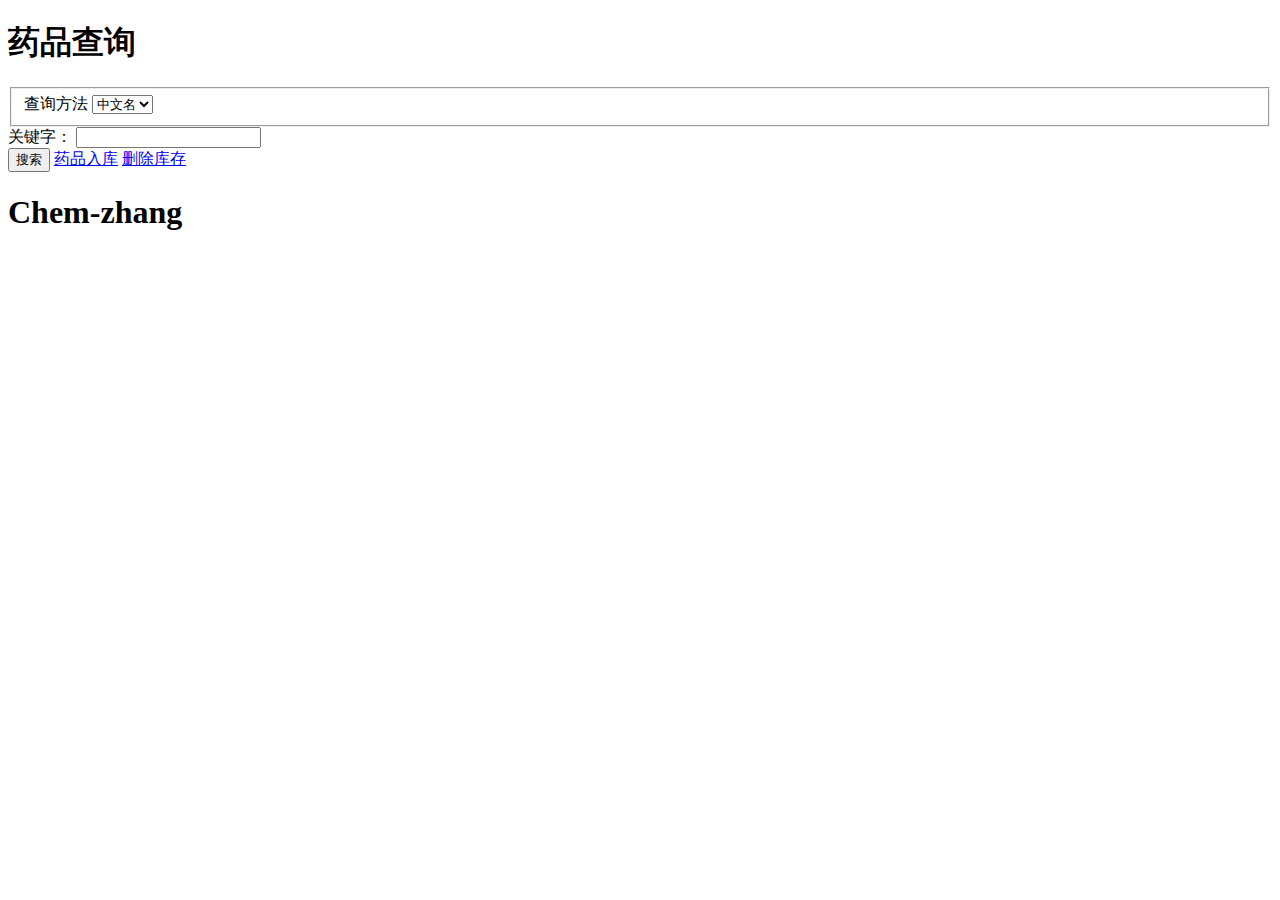
==== index.html @ d16d23c6 "Update index.html" ====
<!DOCTYPE html>
<html>
<head>
<meta charset="UTF-8" name="viewport" content="width=device-width, initial-scale=1">
<link rel="stylesheet" href="https://apps.bdimg.com/libs/jquerymobile/1.4.5/jquery.mobile-1.4.5.min.css">
<script src="https://apps.bdimg.com/libs/jquery/1.10.2/jquery.min.js"></script>
<script src="https://apps.bdimg.com/libs/jquerymobile/1.4.5/jquery.mobile-1.4.5.min.js"></script>
</head>
<body>
<div data-role="page" id="pageone">
  <div data-role="header">
  <h1>药品查询</h1>
  </div>
  <div data-role="content">
   <form method="get" action="http://chemzhang.space/search.php">
      <fieldset data-role="fieldcontain">
        <label for="method">查询方法</label>
        <select name="way" id="way">
         <option value="Cname">中文名</option>
         <option value="CAS">CAS</option>
        </select>
      </fieldset>
       <div data-role="fieldcontain">
        <label for="name">关键字：</label>
        <input type="text" name="name" id="name"> 
        <br>
      <input type="submit" data-inline="true" value="搜索">
      <a href="http://chemzhang.space/input.html" data-role="button" data-inline="true" >药品入库</a>
      <a href="http://chemzhang.space/help.html" data-role="button" data-inline="true" >删除库存</a>
    </form>
    <br>
    
</div>
  <div data-role="footer">
  <h1>Chem-zhang</h1>
  </div>
</div> 
</body>
</html>
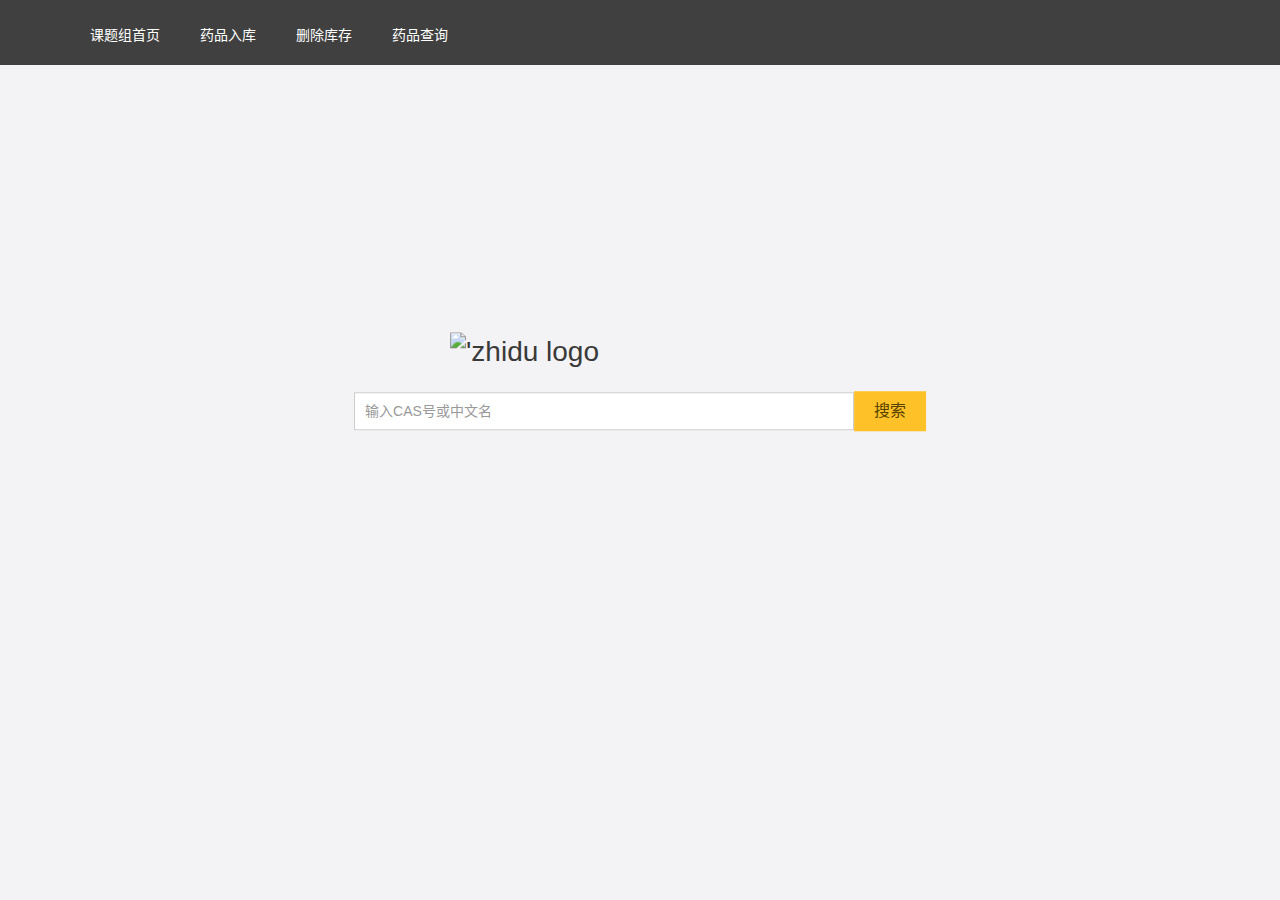
==== commit 5c24ea29: "new ui" ====
--- a/index.html
+++ b/index.html
@@ -1,40 +1,95 @@
-<!DOCTYPE html>
-<html>
-<head>
-<meta charset="UTF-8" name="viewport" content="width=device-width, initial-scale=1">
-<link rel="stylesheet" href="https://apps.bdimg.com/libs/jquerymobile/1.4.5/jquery.mobile-1.4.5.min.css">
-<script src="https://apps.bdimg.com/libs/jquery/1.10.2/jquery.min.js"></script>
-<script src="https://apps.bdimg.com/libs/jquerymobile/1.4.5/jquery.mobile-1.4.5.min.js"></script>
-</head>
-<body>
-<div data-role="page" id="pageone">
-  <div data-role="header">
-  <h1>药品查询</h1>
-  </div>
-  <div data-role="content">
-   <form method="get" action="http://chemzhang.space/search.php">
-      <fieldset data-role="fieldcontain">
-        <label for="method">查询方法</label>
-        <select name="way" id="way">
-         <option value="Cname">中文名</option>
-         <option value="CAS">CAS</option>
-        </select>
-      </fieldset>
-       <div data-role="fieldcontain">
-        <label for="name">关键字：</label>
-        <input type="text" name="name" id="name"> 
-        <br>
-      <input type="submit" data-inline="true" value="搜索">
-      <a href="http://chemzhang.space/input.html" data-role="button" data-inline="true" >药品入库</a>
-      <a href="http://chemzhang.space/help.html" data-role="button" data-inline="true" >删除库存</a>
-    </form>
-    <br>
-    
-</div>
-  <div data-role="footer">
-  <h1>Chem-zhang</h1>
-  </div>
-</div> 
-</body>
-</html>
-
+﻿<!DOCTYPE html>
+<html lang="zh-CN">
+ <head>
+    <meta http-equiv="Content-Type" content="text/html; charset="UTF-8" />
+    <meta charset="UTF-8">
+    <meta http-equiv="X-UA-Compatible" content="IE=edge">
+    <meta name="renderer" content="webkit">
+    <meta name="viewport" content="width=device-width, user-scalable=no, initial-scale=1.0, maximum-scale=1.0, minimum-scale=1.0">
+	<title>药品查询</title>
+    <meta name="keywords" content="药品查询">
+    <link rel="stylesheet" href="//cdn.bootcss.com/font-awesome/4.7.0/css/font-awesome.min.css">
+    <script src="//cdn.bootcss.com/jquery/2.2.4/jquery.min.js"></script>
+	<script>
+function IsPC() {
+    var userAgentInfo = navigator.userAgent;
+    var Agents = ["Android", "iPhone",
+                "SymbianOS", "Windows Phone",
+                "iPad", "iPod"];
+    var flag = true;
+    for (var v = 0; v < Agents.length; v++) {
+        if (userAgentInfo.indexOf(Agents[v]) > 0) {
+            flag = false;
+            break;
+        }
+    }
+    return flag;
+}
+			$(document).ready(function(){
+				$("#search").css("height", ($(window).height()) + "px");
+				$("#search").css("margin-top", "-65px");
+				$('#search-btn').click(function(){
+				});
+				$.ajax({
+					type:"get",
+					url: "www.ashwoos.cc",
+					dataType: "json",
+					async:true,
+					success: function(a) {
+						$("#search").css("background", "#000000 url('"+a.url+"') no-repeat right center");
+					}
+				});
+			});
+		</script>
+
+<link rel="stylesheet" href="./index.min.css">
+</head>
+
+<body id="page-index">
+
+<header id="masthead" data-login-status="0">
+    <nav id="site-nav" class="navbar navbar-default">
+
+        <input type="checkbox" id="navbar-toggle" class="hidden">
+        <label for="navbar-toggle" class="visible-xs-inline-block"></label>
+
+        <div class="nav-links">
+            <ul class="nav list-unstyled">
+            	<li><a href="http://www.chem-zhang.com/">课题组首页</a></li>
+                <li><a href="./input.html">药品入库</a></li>
+                <li><a href="./help.html">删除库存</a></li>
+                <li><a href="http://chem-zhang.github.io/">药品查询</a></li>
+            </ul>
+            <hr class="visible-xs">
+        </div>
+        <div id="anno-wrapper" class="clearfix">
+            <span id="anno-close" class="pull-right">×</span>
+        </div>
+    </nav>
+</header>
+<main>
+    <section id="search">
+        <div class="container">
+            <div class="absolute-center">
+                <div class="logo center-block">
+                    <h1>
+                        <a href="http://www.chem-zhang.com/" title="张礼知课题组">
+                            <img src="http://www.chem-zhang.com/Themes/default/images/logo.png" alt="&#39;zhidu logo">
+                        </a>
+                    </h1>
+                </div>
+               <div class="search-form form-inline">
+                    <div class="form-group">
+                        <label for="search-kw" class="hidden"></label>
+						<form action="http://chem-zhang.space/search.php" method="get" target="_blank">
+						<input class="form-control" type="hidden" name="show" value="title">
+                        <input type="txt" id="name" class="form-control" name="keyboard" placeholder="输入CAS号或中文名" autocomplete="off">
+                    </div>
+                    <button type="submit" id="search-btn" class="btn btn-default">搜索</button>
+                </div>
+				<div class="center-block" id="dwzdate" style="padding: 15px; border: 1px solid transparent;margin-bottom: 20px;margin-top: 20px;background: rgba(132, 131, 137, 0.67); color: #FFF; font-size:16px;text-align:center;display:none;"></div>
+            </div>
+        </div>
+    </section>
+
+</body></html>--- a/index.min.css
+++ b/index.min.css
@@ -0,0 +1,3168 @@
+﻿/*! normalize.css v3.0.2 | MIT License | git.io/normalize */* {
+	-webkit-box-sizing: border-box;
+	-moz-box-sizing: border-box;
+	box-sizing: border-box
+}
+
+*::before,*::after {
+	-webkit-box-sizing: border-box;
+	-moz-box-sizing: border-box;
+	box-sizing: border-box
+}
+
+html {
+	font-size: 14px;
+	overflow-x: hidden;
+	-ms-text-size-adjust: 100%;
+	-webkit-text-size-adjust: 100%
+}
+
+@font-face {
+	font-family:'webfont';src:url("//at.alicdn.com/t/axfqspw3vad78pvi.eot");src:url("//at.alicdn.com/t/axfqspw3vad78pvi.eot?#iefix") format("embedded-opentype"),url("//at.alicdn.com/t/axfqspw3vad78pvi.woff") format("woff"),url("//at.alicdn.com/t/axfqspw3vad78pvi.ttf") format("truetype"),url("//at.alicdn.com/t/axfqspw3vad78pvi.svg#NotoSansHans-DemiLight") format("svg")
+}
+
+body {
+	font-family: "webfont","微软雅黑","Hiragino Sans GB","Helvetica Neue","Helvetica","Roboto","Arial",sans-serif !important;
+	margin: 0;
+	padding: 0;
+	background-color: #fff;
+	font-size: inherit;
+	color: #393939;
+	line-height: 1.42857;
+	overflow-x: inherit
+}
+
+article,aside,footer,header,main,nav,section,summary {
+	display: block
+}
+
+audio,canvas,progress,video {
+	display: inline-block;
+	vertical-align: baseline
+}
+
+a {
+	background-color: transparent;
+	text-decoration: none;
+	color: inherit
+}
+
+a,i {
+	-webkit-transition: all .2s ease-in-out;
+	-o-transition: all .2s ease-in-out;
+	transition: all .2s ease-in-out
+}
+
+a:active,a:hover {
+	outline: 0
+}
+
+abbr[title] {
+	border-bottom: 1px dotted
+}
+
+b,strong {
+	font-weight: bold
+}
+
+h1,h2,h3,h4,h5,h6 {
+	font-weight: normal
+}
+
+h1 a,h2 a,h3 a,h4 a,h5 a,h6 a {
+	font-weight: inherit
+}
+
+mark {
+	padding: .2em;
+	background: #ff0;
+	color: #554200
+}
+
+small {
+	font-size: 80%
+}
+
+sub,sup {
+	font-size: 75%;
+	line-height: 0;
+	position: relative;
+	vertical-align: baseline
+}
+
+sup {
+	top: -0.5em
+}
+
+sub {
+	bottom: -0.25em
+}
+
+img {
+	border: 0;
+	max-width: 100%
+}
+
+hr {
+	-moz-box-sizing: content-box;
+	box-sizing: content-box;
+	height: 0;
+	margin-top: 20px;
+	margin-bottom: 20px;
+	border: 0;
+	border-top: 1px solid #eee
+}
+
+pre {
+	overflow: auto
+}
+
+code,kbd,pre,samp {
+	font-family: monospace, monospace;
+	font-size: 1em
+}
+
+button,input,select,textarea {
+	color: inherit;
+	font: inherit;
+	margin: 0
+}
+
+button {
+	overflow: visible
+}
+
+button,select {
+	text-transform: none
+}
+
+button,html input[type="button"],input[type="reset"],input[type="submit"] {
+	-webkit-appearance: button;
+	cursor: pointer
+}
+
+button[disabled],html input[disabled] {
+	cursor: default
+}
+
+button::-moz-focus-inner,input::-moz-focus-inner {
+	border: 0;
+	padding: 0
+}
+
+input {
+	line-height: normal
+}
+
+input:focus {
+	outline: none
+}
+
+input[type="checkbox"],input[type="radio"] {
+	box-sizing: border-box;
+	padding: 0
+}
+
+input[type="number"]::-webkit-inner-spin-button,input[type="number"]::-webkit-outer-spin-button {
+	height: auto
+}
+
+input[type="search"] {
+	-webkit-appearance: textfield;
+	-moz-box-sizing: content-box;
+	-webkit-box-sizing: content-box;
+	box-sizing: content-box
+}
+
+input[type="search"]::-webkit-search-cancel-button,input[type="search"]::-webkit-search-decoration {
+	-webkit-appearance: none
+}
+
+textarea {
+	width: 100%;
+	min-height: 100px;
+	padding: 0;
+	border: none;
+	overflow-x: hidden;
+	overflow-y: auto;
+	background-color: transparent;
+	resize: none;
+	color: #9f9fa0
+}
+
+textarea:focus {
+	outline: none
+}
+
+table {
+	width: 100%;
+	margin: 20px 0;
+	border-collapse: collapse;
+	border-spacing: 0
+}
+
+table th {
+	font-weight: normal;
+	font-size: 1rem
+}
+
+table th,table td {
+	padding: 10px 15px
+}
+
+table th {
+	white-space: nowrap
+}
+
+table td {
+	word-break: break-all;
+	word-wrap: break-word
+}
+
+table.border td,table.border th,table.tr-border tr {
+	border: 1px solid #efefe8
+}
+
+table.thead-bg thead {
+	background-color: #fbfbfb
+}
+
+table.gap-color tbody tr:nth-child(2n) {
+	background-color: #fbfbfb
+}
+
+time {
+	font-size: 12px;
+	color: #9f9fa0;
+	vertical-align: middle
+}
+
+.text-left {
+	text-align: left
+}
+
+.text-right {
+	text-align: right
+}
+
+.text-center {
+	text-align: center
+}
+
+.text-justify {
+	text-align: justify
+}
+
+.text-nowrap,.text-ellipsis {
+	white-space: nowrap
+}
+
+ul,ol {
+	margin: 0
+}
+
+.list-unstyled {
+	margin: 0;
+	padding-left: 0;
+	list-style: none
+}
+
+.list-inline {
+	margin: 0;
+	padding-left: 0;
+	list-style: none;
+	margin-left: -5px
+}
+
+.list-inline>li {
+	display: inline-block;
+	padding-left: 5px;
+	padding-right: 5px
+}
+
+.unselectable {
+	-webkit-user-select: none;
+	-moz-user-select: none;
+	-ms-user-select: none;
+	user-select: none
+}
+
+.text-ellipsis {
+	display: inline-block;
+	max-width: 100%;
+	overflow: hidden;
+	text-overflow: ellipsis
+}
+
+a[title="站长统计"] {
+	display: none
+}
+
+::selection {
+	background-color: #fec127 !important;
+	color: #fff !important
+}
+
+::-moz-selection {
+	background-color: #fec127 !important;
+	color: #fff !important
+}
+
+.clearfix::before,.clearfix::after {
+	content: " ";
+	display: table
+}
+
+.clearfix::after {
+	clear: both
+}
+
+.center-block {
+	display: block;
+	margin-left: auto;
+	margin-right: auto
+}
+
+.pull-right {
+	float: right !important
+}
+
+.pull-left {
+	float: left !important
+}
+
+.hide {
+	display: none !important
+}
+
+.show {
+	display: block !important
+}
+
+.invisible {
+	visibility: hidden
+}
+
+.text-hide {
+	font: 0/0 a;
+	color: transparent;
+	text-shadow: none;
+	background-color: transparent;
+	border: 0
+}
+
+.hidden {
+	display: none !important
+}
+
+.register-code {
+	cursor: pointer
+}
+
+@-ms-viewport {
+	width:device-width
+}
+
+.visible-xs {
+	display: none !important
+}
+
+.visible-sm {
+	display: none !important
+}
+
+.visible-md {
+	display: none !important
+}
+
+.visible-lg {
+	display: none !important
+}
+
+.visible-xs-block,.visible-xs-inline,.visible-xs-inline-block,.visible-sm-block,.visible-sm-inline,.visible-sm-inline-block,.visible-md-block,.visible-md-inline,.visible-md-inline-block,.visible-lg-block,.visible-lg-inline,.visible-lg-inline-block {
+	display: none !important
+}
+
+@media (max-width: 767px) {
+	.visible-xs {
+		display: block !important
+	}
+
+	table.visible-xs {
+		display: table
+	}
+
+	tr.visible-xs {
+		display: table-row !important
+	}
+
+	th.visible-xs,td.visible-xs {
+		display: table-cell !important
+	}
+}
+
+@media (max-width: 767px) {
+	.visible-xs-block {
+		display: block !important
+	}
+}
+
+@media (max-width: 767px) {
+	.visible-xs-inline {
+		display: inline !important
+	}
+}
+
+@media (max-width: 767px) {
+	.visible-xs-inline-block {
+		display: inline-block !important
+	}
+}
+
+@media (min-width: 768px) and (max-width: 991px) {
+	.visible-sm {
+		display: block !important
+	}
+
+	table.visible-sm {
+		display: table
+	}
+
+	tr.visible-sm {
+		display: table-row !important
+	}
+
+	th.visible-sm,td.visible-sm {
+		display: table-cell !important
+	}
+}
+
+@media (min-width: 768px) and (max-width: 991px) {
+	.visible-sm-block {
+		display: block !important
+	}
+}
+
+@media (min-width: 768px) and (max-width: 991px) {
+	.visible-sm-inline {
+		display: inline !important
+	}
+}
+
+@media (min-width: 768px) and (max-width: 991px) {
+	.visible-sm-inline-block {
+		display: inline-block !important
+	}
+}
+
+@media (min-width: 992px) and (max-width: 1199px) {
+	.visible-md {
+		display: block !important
+	}
+
+	table.visible-md {
+		display: table
+	}
+
+	tr.visible-md {
+		display: table-row !important
+	}
+
+	th.visible-md,td.visible-md {
+		display: table-cell !important
+	}
+}
+
+@media (min-width: 992px) and (max-width: 1199px) {
+	.visible-md-block {
+		display: block !important
+	}
+}
+
+@media (min-width: 992px) and (max-width: 1199px) {
+	.visible-md-inline {
+		display: inline !important
+	}
+}
+
+@media (min-width: 992px) and (max-width: 1199px) {
+	.visible-md-inline-block {
+		display: inline-block !important
+	}
+}
+
+@media (min-width: 1200px) {
+	.visible-lg {
+		display: block !important
+	}
+
+	table.visible-lg {
+		display: table
+	}
+
+	tr.visible-lg {
+		display: table-row !important
+	}
+
+	th.visible-lg,td.visible-lg {
+		display: table-cell !important
+	}
+}
+
+@media (min-width: 1200px) {
+	.visible-lg-block {
+		display: block !important
+	}
+}
+
+@media (min-width: 1200px) {
+	.visible-lg-inline {
+		display: inline !important
+	}
+}
+
+@media (min-width: 1200px) {
+	.visible-lg-inline-block {
+		display: inline-block !important
+	}
+}
+
+@media (max-width: 767px) {
+	.hidden-xs {
+		display: none !important
+	}
+}
+
+@media (min-width: 768px) and (max-width: 991px) {
+	.hidden-sm {
+		display: none !important
+	}
+}
+
+@media (min-width: 992px) and (max-width: 1199px) {
+	.hidden-md {
+		display: none !important
+	}
+}
+
+@media (min-width: 1200px) {
+	.hidden-lg {
+		display: none !important
+	}
+}
+
+.btn {
+	display: inline-block;
+	margin-bottom: 0;
+	font-weight: normal;
+	text-align: center;
+	vertical-align: middle;
+	touch-action: manipulation;
+	cursor: pointer;
+	background: #fff none;
+	border: 1px solid #e9a512;
+	outline: none;
+	white-space: nowrap;
+	padding: 6px 10px;
+	font-size: 14px;
+	line-height: 1.42857;
+	-webkit-user-select: none;
+	-moz-user-select: none;
+	-ms-user-select: none;
+	user-select: none
+}
+
+.btn,.btn:active,.btn.active {
+	outline: inherit
+}
+
+.btn:hover,.btn:focus {
+	text-decoration: none
+}
+
+.btn:active,.btn.active {
+	outline: none;
+	background-image: none;
+	-webkit-box-shadow: inset 0 3px 5px rgba(0,0,0,0.125);
+	box-shadow: inset 0 3px 5px rgba(0,0,0,0.125)
+}
+
+.btn,button {
+	-webkit-transition: all .2s ease;
+	-o-transition: all .2s ease;
+	transition: all .2s ease
+}
+
+.btn:hover,.btn:active,button:hover,button:active {
+	box-shadow: none
+}
+
+.btn:disabled,.btn[disabled],button:disabled,button[disabled] {
+	background-color: #ebebeb !important;
+	border-color: #d5d5d5 !important;
+	color: #d5d5d5 !important;
+	cursor: not-allowed !important
+}
+
+.btn:disabled:hover,.btn[disabled]:hover,button:disabled:hover,button[disabled]:hover {
+	background-color: #ebebeb !important
+}
+
+body.theme-dark button:not(.btn-cancel):not(.btn-default) {
+	background-color: transparent
+}
+
+body.theme-dark .btn:disabled,body.theme-dark .btn[disabled],body.theme-dark button:disabled,body.theme-dark button[disabled] {
+	background-color: transparent !important
+}
+
+body.theme-dark .btn:disabled:hover,body.theme-dark .btn[disabled]:hover,body.theme-dark button:disabled:hover,body.theme-dark button[disabled]:hover {
+	background-color: transparent !important
+}
+
+.btn-sm {
+	height: 32px !important;
+	line-height: 32px !important;
+	padding-top: 0 !important;
+	padding-bottom: 0 !important
+}
+
+.btn-default {
+	background-color: #fec127;
+	border-color: #e9a512;
+	color: #554200;
+	padding: 8px 18px;
+	font-size: 16px;
+	line-height: 20px
+}
+
+.btn-default:hover,.btn-default:active {
+	background-color: #fdb61e
+}
+
+.btn-cancel {
+	background-color: #ebebeb;
+	border-color: #9f9fa0;
+	color: #393939;
+	padding: 8px 18px;
+	font-size: 16px;
+	line-height: 20px
+}
+
+.btn-cancel:hover,.btn-cancel:active {
+	background-color: #d5d5d5
+}
+
+.btn-flat {
+	padding-left: 5px;
+	padding-right: 5px;
+	background-color: transparent;
+	border: 1px solid #e9a512
+}
+
+@media (min-width: 768px) {
+	.btn-flat {
+		border: none
+	}
+}
+
+.btn-flat:disabled,.btn-flat[disabled] {
+	background-color: transparent
+}
+
+.btn-flat:active,.btn-flat:focus {
+	background-color: inherit
+}
+
+@media (min-width: 768px) {
+	.btn-flat:active,.btn-flat:focus {
+		outline: none
+	}
+}
+
+.btn-block {
+	display: block;
+	width: 100%
+}
+
+.btn-block+.btn-block {
+	margin-top: 5px
+}
+
+.color-theme {
+	color: #fec127
+}
+
+.color-warning {
+	color: #fec127
+}
+
+.custom-container {
+	padding: 0 20px 0
+}
+
+@media (min-width: 768px) {
+	.custom-container {
+		padding: 0 50px 0
+	}
+}
+
+@media (min-width: 992px) {
+	.custom-container {
+		padding: 0 100px 0
+	}
+}
+
+@media (min-width: 1200px) {
+	.custom-container {
+		padding: 0 170px 0
+	}
+}
+
+.container,#page-index #site-nav {
+	margin-right: auto;
+	margin-left: auto;
+	padding-left: 15px;
+	padding-right: 15px
+}
+
+.container::before,#page-index #site-nav::before,.container::after,#page-index #site-nav::after {
+	content: " ";
+	display: table
+}
+
+.container::after,#page-index #site-nav::after {
+	clear: both
+}
+
+@media (min-width: 768px) {
+	.container,#page-index #site-nav {
+		width: 750px
+	}
+}
+
+@media (min-width: 992px) {
+	.container,#page-index #site-nav {
+		width: 970px
+	}
+}
+
+@media (min-width: 1200px) {
+	.container,#page-index #site-nav {
+		width: 1170px
+	}
+}
+
+.container-fluid {
+	margin-right: auto;
+	margin-left: auto;
+	padding-left: 15px;
+	padding-right: 15px
+}
+
+.container-fluid::before,.container-fluid::after {
+	content: " ";
+	display: table
+}
+
+.container-fluid::after {
+	clear: both
+}
+
+.container-max-width,body:not(#page-index) #site-nav {
+	max-width: 1190px;
+	margin: 0 auto
+}
+
+.error-message {
+	width: 100%;
+	padding: 0 20px 0;
+	margin-top: 30px;
+	text-align: center
+}
+
+.error-message i {
+	display: inline-block;
+	font-size: 20px;
+	color: #faab02;
+	vertical-align: middle
+}
+
+.error-message p {
+	display: inline-block;
+	margin-left: 10px;
+	max-width: 80%;
+	vertical-align: middle;
+	font-size: 16px;
+	color: #666;
+	text-align: left
+}
+
+.error-message a {
+	text-decoration: underline;
+	color: #e9a512
+}
+
+.error-message .click {
+	margin-left: 5px;
+	margin-right: 5px;
+	color: #e9a512
+}
+
+@media (min-width: 768px) {
+	.error-message {
+		max-width: 460px;
+		margin: 90px auto 0
+	}
+}
+
+body.user-100.theme-dark .error-message p,body.user-200.theme-dark .error-message p {
+	color: #ffffff
+}
+
+#masthead {
+	background-color: #2d2d2d
+}
+
+#masthead hr {
+	border-color: #666
+}
+
+#site-nav {
+	position: relative;
+	z-index: 500;
+	line-height: 50px
+}
+
+@media (min-width: 768px) {
+	#site-nav {
+		line-height: 40px
+	}
+}
+
+#site-nav hr {
+	margin: 0 20px
+}
+
+#site-nav .nav-links {
+	position: absolute;
+	top: 50px;
+	right: 0;
+	left: 0;
+	z-index: -2;
+	background-color: #2d2d2d;
+	-webkit-transform: translateY(-100%);
+	-moz-transform: translateY(-100%);
+	-ms-transform: translateY(-100%);
+	-o-transform: translateY(-100%);
+	transform: translateY(-100%);
+	-webkit-transition: all ease-out .2s;
+	-o-transition: all ease-out .2s;
+	transition: all ease-out .2s
+}
+
+@media (min-width: 768px) {
+	#site-nav .nav-links {
+		position: relative;
+		top: 0;
+		-webkit-transform: translateY(0);
+		-moz-transform: translateY(0);
+		-ms-transform: translateY(0);
+		-o-transform: translateY(0);
+		transform: translateY(0);
+		background-color: transparent
+	}
+}
+
+#site-nav .nav-links ul.nav:nth-of-type(1) a:hover {
+	color: #fff;
+	background-color: rgba(57,57,57,0.35);
+}
+
+#site-nav .navbar-brand {
+	margin-left: 20px;
+	color: #ebebeb;
+	font-size: 1.3em
+}
+
+@media (max-width: 767px) {
+	#site-nav .navbar-brand::after {
+		content: "";
+		display: block;
+		position: absolute;
+		top: 0;
+		right: 0;
+		left: 0;
+		z-index: -1;
+		height: 50px;
+		background-color: #2d2d2d
+	}
+}
+
+#site-nav ul.nav {
+	margin: 0;
+	padding: 5px
+}
+
+@media (min-width: 768px) {
+	#site-nav ul.nav {
+		padding: 0;
+		display: inline-block
+	}
+}
+
+@media (min-width: 768px) {
+	#site-nav ul.nav.navbar-right {
+		float: right
+	}
+}
+
+#site-nav ul.nav li {
+	display: inline-block;
+	vertical-align: middle
+}
+
+@media (min-width: 768px) {
+	#site-nav ul.nav li:not(:first-child) {
+		margin-left: -4px
+	}
+}
+
+#site-nav ul.nav li.divider {
+	color: #fff
+}
+
+@media (max-width: 768px) and (orientation: landscape) {
+	#site-nav ul.nav li {
+		display: inline-block
+	}
+}
+
+#site-nav ul.nav span {
+	display: block
+}
+
+#site-nav ul.nav a {
+	display: block;
+	padding: 0 20px;
+	color: #fff
+}
+
+@media (min-width: 768px) {
+	#site-nav ul.nav a {
+		padding-left: 10px;
+		padding-right: 10px
+	}
+}
+
+@media (min-width: 992px) {
+	#site-nav ul.nav a {
+		padding-left: 20px;
+		padding-right: 20px
+	}
+}
+
+#site-nav ul.navbar-right li:nth-child(-n+2) {
+	display: none
+}
+
+#site-nav ul.navbar-right.has-msg li:nth-child(-n+2) {
+	display: inline-block
+}
+
+#site-nav ul.navbar-right.has-msg li:nth-child(n+4) {
+	display: none
+}
+
+label[for=navbar-toggle] {
+	float: right;
+	margin: 0;
+	padding: 0 20px;
+	font-size: 2em;
+	font-weight: normal;
+	color: #ebebeb;
+	cursor: pointer
+}
+
+label[for=navbar-toggle]::before {
+	content: "\f0c9";
+	font-family: fontawesome
+}
+
+#navbar-toggle:checked+label[for=navbar-toggle]::before {
+	content: "\f00d"
+}
+
+#navbar-toggle:checked ~ .nav-links {
+	-webkit-transform: translateY(0);
+	-moz-transform: translateY(0);
+	-ms-transform: translateY(0);
+	-o-transform: translateY(0);
+	transform: translateY(0);
+	border-top: 1px solid #666
+}
+
+#message-link {
+	position: relative
+}
+
+#message-link.new::after {
+	content: "";
+	display: block;
+	width: 7px;
+	height: 7px;
+	position: absolute;
+	top: 8px;
+	right: 15px;
+	border-radius: 50%;
+	background-color: #fe0000;
+	-webkit-animation: flash 1.2s ease infinite;
+	-o-animation: flash 1.2s ease infinite;
+	animation: flash 1.2s ease infinite
+}
+
+#anno-wrapper {
+	visibility: hidden;
+	opacity: 0;
+	position: absolute;
+	top: 200%;
+	right: 15px;
+	left: 15px;
+	padding: 20px;
+	border: 1px solid #393939;
+	background-color: #656565;
+	line-height: 22px;
+	color: #fff;
+	-webkit-transition: all 0.2s;
+	-o-transition: all 0.2s;
+	transition: all 0.2s
+}
+
+@media (min-width: 768px) {
+	#anno-wrapper {
+		top: 40px;
+		right: 0;
+		left: auto;
+		width: 320px;
+		padding: 30px
+	}
+
+	#anno-wrapper::before {
+		content: "";
+		display: block;
+		position: absolute;
+		top: -7px;
+		right: 96px;
+		border-bottom: 8px solid #656565;
+		border-left: 10px solid transparent;
+		border-right: 10px solid transparent
+	}
+}
+
+#anno-wrapper.show {
+	visibility: visible;
+	opacity: 1
+}
+
+#anno-wrapper #anno-close {
+	position: absolute;
+	top: 4px;
+	right: 10px;
+	font-size: 20px;
+	cursor: pointer;
+	font-weight: lighter;
+	color: #d5d5d5
+}
+
+#anno-wrapper h3 {
+	margin: 0
+}
+
+#anno-wrapper p {
+	margin: 10px 0 14px
+}
+
+#page-index #message-link.new:after {
+	top: 20px
+}
+
+@media (min-width: 768px) {
+	#page-index #anno-wrapper {
+		top: 60px;
+		right: 20px
+	}
+}
+
+@-webkit-keyframes flash {
+	from {
+		opacity: 0
+	}
+
+	to {
+		opacity: 1
+	}
+}
+
+@-moz-keyframes flash {
+	from {
+		opacity: 0
+	}
+
+	to {
+		opacity: 1
+	}
+}
+
+@keyframes flash {
+	from {
+		opacity: 0
+	}
+
+	to {
+		opacity: 1
+	}
+}
+
+label {
+	display: inline-block;
+	max-width: 100%;
+	margin-bottom: 5px
+}
+
+input[type="search"] {
+	-webkit-box-sizing: border-box;
+	-moz-box-sizing: border-box;
+	box-sizing: border-box
+}
+
+input[type="radio"],input[type="checkbox"] {
+	margin: 0;
+	margin-top: 1px \9;
+	line-height: normal
+}
+
+input[type="file"] {
+	display: block
+}
+
+input[type="range"] {
+	display: block;
+	width: 100%
+}
+
+select[multiple],select[size] {
+	height: auto
+}
+
+input[type="file"]:focus,input[type="radio"]:focus,input[type="checkbox"]:focus {
+	outline: thin dotted;
+	outline: 5px auto -webkit-focus-ring-color;
+	outline-offset: -2px
+}
+
+.form-control {
+	display: block;
+	width: 100%;
+	padding: 8px 10px;
+	font-size: 14px;
+	line-height: 20px;
+	color: #555;
+	background-color: #fff;
+	background-image: none;
+	border: 1px solid #ccc;
+	box-shadow: none;
+	border-radius: 0;
+	-webkit-transition: border-color ease-in-out 0.15s,box-shadow ease-in-out 0.15s;
+	-o-transition: border-color ease-in-out 0.15s,box-shadow ease-in-out 0.15s;
+	transition: border-color ease-in-out 0.15s,box-shadow ease-in-out 0.15s
+}
+
+.form-control::-moz-placeholder {
+	color: #999;
+	opacity: 1
+}
+
+.form-control:-ms-input-placeholder {
+	color: #999
+}
+
+.form-control::-webkit-input-placeholder {
+	color: #999
+}
+
+.form-control[disabled],.form-control[readonly],fieldset[disabled] .form-control {
+	background-color: #eee;
+	opacity: 1
+}
+
+.form-control[disabled],fieldset[disabled] .form-control {
+	cursor: not-allowed
+}
+
+.form-control:focus {
+	border: 1px solid #e9a512;
+	box-shadow: 0 0 5px #fec127
+}
+
+textarea.form-control {
+	height: auto;
+	padding: 15px 20px;
+	border: 1px solid #d5d5d5
+}
+
+textarea.form-control:focus {
+	border-color: #fdb61e;
+	box-shadow: 0 0 5px #fec127
+}
+
+.form-group img+button {
+	font-size: 12px
+}
+
+input[type="search"] {
+	-webkit-appearance: none
+}
+
+input[type="radio"][disabled],input[type="radio"].disabled,fieldset[disabled] input[type="radio"],input[type="checkbox"][disabled],input[type="checkbox"].disabled,fieldset[disabled] input[type="checkbox"] {
+	cursor: not-allowed
+}
+
+.help-block {
+	display: block;
+	margin-top: 5px;
+	margin-bottom: 10px;
+	color: #737373
+}
+
+.container-fluid {
+	margin-right: auto;
+	margin-left: auto;
+	padding-left: 15px;
+	padding-right: 15px
+}
+
+.container-fluid::before,.container-fluid::after {
+	content: " ";
+	display: table
+}
+
+.container-fluid::after {
+	clear: both
+}
+
+.row {
+	margin-left: -15px;
+	margin-right: -15px
+}
+
+.row::before,.row::after {
+	content: " ";
+	display: table
+}
+
+.row::after {
+	clear: both
+}
+
+.col-xs-1,.col-sm-1,.col-md-1,.col-lg-1,.col-xs-2,.col-sm-2,.col-md-2,.col-lg-2,.col-xs-3,.col-sm-3,.col-md-3,.col-lg-3,.col-xs-4,.col-sm-4,.col-md-4,.col-lg-4,.col-xs-5,.col-sm-5,.col-md-5,.col-lg-5,.col-xs-6,.col-sm-6,.col-md-6,.col-lg-6,.col-xs-7,.col-sm-7,.col-md-7,.col-lg-7,.col-xs-8,.col-sm-8,.col-md-8,.col-lg-8,.col-xs-9,.col-sm-9,.col-md-9,.col-lg-9,.col-xs-10,.col-sm-10,.col-md-10,.col-lg-10,.col-xs-11,.col-sm-11,.col-md-11,.col-lg-11,.col-xs-12,.col-sm-12,.col-md-12,.col-lg-12 {
+	position: relative;
+	min-height: 1px;
+	padding-left: 15px;
+	padding-right: 15px
+}
+
+.col-xs-1,.col-xs-2,.col-xs-3,.col-xs-4,.col-xs-5,.col-xs-6,.col-xs-7,.col-xs-8,.col-xs-9,.col-xs-10,.col-xs-11,.col-xs-12 {
+	float: left
+}
+
+.col-xs-1 {
+	width: 8.33333%
+}
+
+.col-xs-2 {
+	width: 16.66667%
+}
+
+.col-xs-3 {
+	width: 25%
+}
+
+.col-xs-4 {
+	width: 33.33333%
+}
+
+.col-xs-5 {
+	width: 41.66667%
+}
+
+.col-xs-6 {
+	width: 50%
+}
+
+.col-xs-7 {
+	width: 58.33333%
+}
+
+.col-xs-8 {
+	width: 66.66667%
+}
+
+.col-xs-9 {
+	width: 75%
+}
+
+.col-xs-10 {
+	width: 83.33333%
+}
+
+.col-xs-11 {
+	width: 91.66667%
+}
+
+.col-xs-12 {
+	width: 100%
+}
+
+.col-xs-pull-0 {
+	right: auto
+}
+
+.col-xs-pull-1 {
+	right: 8.33333%
+}
+
+.col-xs-pull-2 {
+	right: 16.66667%
+}
+
+.col-xs-pull-3 {
+	right: 25%
+}
+
+.col-xs-pull-4 {
+	right: 33.33333%
+}
+
+.col-xs-pull-5 {
+	right: 41.66667%
+}
+
+.col-xs-pull-6 {
+	right: 50%
+}
+
+.col-xs-pull-7 {
+	right: 58.33333%
+}
+
+.col-xs-pull-8 {
+	right: 66.66667%
+}
+
+.col-xs-pull-9 {
+	right: 75%
+}
+
+.col-xs-pull-10 {
+	right: 83.33333%
+}
+
+.col-xs-pull-11 {
+	right: 91.66667%
+}
+
+.col-xs-pull-12 {
+	right: 100%
+}
+
+.col-xs-push-0 {
+	left: auto
+}
+
+.col-xs-push-1 {
+	left: 8.33333%
+}
+
+.col-xs-push-2 {
+	left: 16.66667%
+}
+
+.col-xs-push-3 {
+	left: 25%
+}
+
+.col-xs-push-4 {
+	left: 33.33333%
+}
+
+.col-xs-push-5 {
+	left: 41.66667%
+}
+
+.col-xs-push-6 {
+	left: 50%
+}
+
+.col-xs-push-7 {
+	left: 58.33333%
+}
+
+.col-xs-push-8 {
+	left: 66.66667%
+}
+
+.col-xs-push-9 {
+	left: 75%
+}
+
+.col-xs-push-10 {
+	left: 83.33333%
+}
+
+.col-xs-push-11 {
+	left: 91.66667%
+}
+
+.col-xs-push-12 {
+	left: 100%
+}
+
+.col-xs-offset-0 {
+	margin-left: 0%
+}
+
+.col-xs-offset-1 {
+	margin-left: 8.33333%
+}
+
+.col-xs-offset-2 {
+	margin-left: 16.66667%
+}
+
+.col-xs-offset-3 {
+	margin-left: 25%
+}
+
+.col-xs-offset-4 {
+	margin-left: 33.33333%
+}
+
+.col-xs-offset-5 {
+	margin-left: 41.66667%
+}
+
+.col-xs-offset-6 {
+	margin-left: 50%
+}
+
+.col-xs-offset-7 {
+	margin-left: 58.33333%
+}
+
+.col-xs-offset-8 {
+	margin-left: 66.66667%
+}
+
+.col-xs-offset-9 {
+	margin-left: 75%
+}
+
+.col-xs-offset-10 {
+	margin-left: 83.33333%
+}
+
+.col-xs-offset-11 {
+	margin-left: 91.66667%
+}
+
+.col-xs-offset-12 {
+	margin-left: 100%
+}
+
+@media (min-width: 768px) {
+	.col-sm-1,.col-sm-2,.col-sm-3,.col-sm-4,.col-sm-5,.col-sm-6,.col-sm-7,.col-sm-8,.col-sm-9,.col-sm-10,.col-sm-11,.col-sm-12 {
+		float: left
+	}
+
+	.col-sm-1 {
+		width: 8.33333%
+	}
+
+	.col-sm-2 {
+		width: 16.66667%
+	}
+
+	.col-sm-3 {
+		width: 25%
+	}
+
+	.col-sm-4 {
+		width: 33.33333%
+	}
+
+	.col-sm-5 {
+		width: 41.66667%
+	}
+
+	.col-sm-6 {
+		width: 50%
+	}
+
+	.col-sm-7 {
+		width: 58.33333%
+	}
+
+	.col-sm-8 {
+		width: 66.66667%
+	}
+
+	.col-sm-9 {
+		width: 75%
+	}
+
+	.col-sm-10 {
+		width: 83.33333%
+	}
+
+	.col-sm-11 {
+		width: 91.66667%
+	}
+
+	.col-sm-12 {
+		width: 100%
+	}
+
+	.col-sm-pull-0 {
+		right: auto
+	}
+
+	.col-sm-pull-1 {
+		right: 8.33333%
+	}
+
+	.col-sm-pull-2 {
+		right: 16.66667%
+	}
+
+	.col-sm-pull-3 {
+		right: 25%
+	}
+
+	.col-sm-pull-4 {
+		right: 33.33333%
+	}
+
+	.col-sm-pull-5 {
+		right: 41.66667%
+	}
+
+	.col-sm-pull-6 {
+		right: 50%
+	}
+
+	.col-sm-pull-7 {
+		right: 58.33333%
+	}
+
+	.col-sm-pull-8 {
+		right: 66.66667%
+	}
+
+	.col-sm-pull-9 {
+		right: 75%
+	}
+
+	.col-sm-pull-10 {
+		right: 83.33333%
+	}
+
+	.col-sm-pull-11 {
+		right: 91.66667%
+	}
+
+	.col-sm-pull-12 {
+		right: 100%
+	}
+
+	.col-sm-push-0 {
+		left: auto
+	}
+
+	.col-sm-push-1 {
+		left: 8.33333%
+	}
+
+	.col-sm-push-2 {
+		left: 16.66667%
+	}
+
+	.col-sm-push-3 {
+		left: 25%
+	}
+
+	.col-sm-push-4 {
+		left: 33.33333%
+	}
+
+	.col-sm-push-5 {
+		left: 41.66667%
+	}
+
+	.col-sm-push-6 {
+		left: 50%
+	}
+
+	.col-sm-push-7 {
+		left: 58.33333%
+	}
+
+	.col-sm-push-8 {
+		left: 66.66667%
+	}
+
+	.col-sm-push-9 {
+		left: 75%
+	}
+
+	.col-sm-push-10 {
+		left: 83.33333%
+	}
+
+	.col-sm-push-11 {
+		left: 91.66667%
+	}
+
+	.col-sm-push-12 {
+		left: 100%
+	}
+
+	.col-sm-offset-0 {
+		margin-left: 0%
+	}
+
+	.col-sm-offset-1 {
+		margin-left: 8.33333%
+	}
+
+	.col-sm-offset-2 {
+		margin-left: 16.66667%
+	}
+
+	.col-sm-offset-3 {
+		margin-left: 25%
+	}
+
+	.col-sm-offset-4 {
+		margin-left: 33.33333%
+	}
+
+	.col-sm-offset-5 {
+		margin-left: 41.66667%
+	}
+
+	.col-sm-offset-6 {
+		margin-left: 50%
+	}
+
+	.col-sm-offset-7 {
+		margin-left: 58.33333%
+	}
+
+	.col-sm-offset-8 {
+		margin-left: 66.66667%
+	}
+
+	.col-sm-offset-9 {
+		margin-left: 75%
+	}
+
+	.col-sm-offset-10 {
+		margin-left: 83.33333%
+	}
+
+	.col-sm-offset-11 {
+		margin-left: 91.66667%
+	}
+
+	.col-sm-offset-12 {
+		margin-left: 100%
+	}
+}
+
+@media (min-width: 992px) {
+	.col-md-1,.col-md-2,.col-md-3,.col-md-4,.col-md-5,.col-md-6,.col-md-7,.col-md-8,.col-md-9,.col-md-10,.col-md-11,.col-md-12 {
+		float: left
+	}
+
+	.col-md-1 {
+		width: 8.33333%
+	}
+
+	.col-md-2 {
+		width: 16.66667%
+	}
+
+	.col-md-3 {
+		width: 25%
+	}
+
+	.col-md-4 {
+		width: 33.33333%
+	}
+
+	.col-md-5 {
+		width: 41.66667%
+	}
+
+	.col-md-6 {
+		width: 50%
+	}
+
+	.col-md-7 {
+		width: 58.33333%
+	}
+
+	.col-md-8 {
+		width: 66.66667%
+	}
+
+	.col-md-9 {
+		width: 75%
+	}
+
+	.col-md-10 {
+		width: 83.33333%
+	}
+
+	.col-md-11 {
+		width: 91.66667%
+	}
+
+	.col-md-12 {
+		width: 100%
+	}
+
+	.col-md-pull-0 {
+		right: auto
+	}
+
+	.col-md-pull-1 {
+		right: 8.33333%
+	}
+
+	.col-md-pull-2 {
+		right: 16.66667%
+	}
+
+	.col-md-pull-3 {
+		right: 25%
+	}
+
+	.col-md-pull-4 {
+		right: 33.33333%
+	}
+
+	.col-md-pull-5 {
+		right: 41.66667%
+	}
+
+	.col-md-pull-6 {
+		right: 50%
+	}
+
+	.col-md-pull-7 {
+		right: 58.33333%
+	}
+
+	.col-md-pull-8 {
+		right: 66.66667%
+	}
+
+	.col-md-pull-9 {
+		right: 75%
+	}
+
+	.col-md-pull-10 {
+		right: 83.33333%
+	}
+
+	.col-md-pull-11 {
+		right: 91.66667%
+	}
+
+	.col-md-pull-12 {
+		right: 100%
+	}
+
+	.col-md-push-0 {
+		left: auto
+	}
+
+	.col-md-push-1 {
+		left: 8.33333%
+	}
+
+	.col-md-push-2 {
+		left: 16.66667%
+	}
+
+	.col-md-push-3 {
+		left: 25%
+	}
+
+	.col-md-push-4 {
+		left: 33.33333%
+	}
+
+	.col-md-push-5 {
+		left: 41.66667%
+	}
+
+	.col-md-push-6 {
+		left: 50%
+	}
+
+	.col-md-push-7 {
+		left: 58.33333%
+	}
+
+	.col-md-push-8 {
+		left: 66.66667%
+	}
+
+	.col-md-push-9 {
+		left: 75%
+	}
+
+	.col-md-push-10 {
+		left: 83.33333%
+	}
+
+	.col-md-push-11 {
+		left: 91.66667%
+	}
+
+	.col-md-push-12 {
+		left: 100%
+	}
+
+	.col-md-offset-0 {
+		margin-left: 0%
+	}
+
+	.col-md-offset-1 {
+		margin-left: 8.33333%
+	}
+
+	.col-md-offset-2 {
+		margin-left: 16.66667%
+	}
+
+	.col-md-offset-3 {
+		margin-left: 25%
+	}
+
+	.col-md-offset-4 {
+		margin-left: 33.33333%
+	}
+
+	.col-md-offset-5 {
+		margin-left: 41.66667%
+	}
+
+	.col-md-offset-6 {
+		margin-left: 50%
+	}
+
+	.col-md-offset-7 {
+		margin-left: 58.33333%
+	}
+
+	.col-md-offset-8 {
+		margin-left: 66.66667%
+	}
+
+	.col-md-offset-9 {
+		margin-left: 75%
+	}
+
+	.col-md-offset-10 {
+		margin-left: 83.33333%
+	}
+
+	.col-md-offset-11 {
+		margin-left: 91.66667%
+	}
+
+	.col-md-offset-12 {
+		margin-left: 100%
+	}
+}
+
+@media (min-width: 1200px) {
+	.col-lg-1,.col-lg-2,.col-lg-3,.col-lg-4,.col-lg-5,.col-lg-6,.col-lg-7,.col-lg-8,.col-lg-9,.col-lg-10,.col-lg-11,.col-lg-12 {
+		float: left
+	}
+
+	.col-lg-1 {
+		width: 8.33333%
+	}
+
+	.col-lg-2 {
+		width: 16.66667%
+	}
+
+	.col-lg-3 {
+		width: 25%
+	}
+
+	.col-lg-4 {
+		width: 33.33333%
+	}
+
+	.col-lg-5 {
+		width: 41.66667%
+	}
+
+	.col-lg-6 {
+		width: 50%
+	}
+
+	.col-lg-7 {
+		width: 58.33333%
+	}
+
+	.col-lg-8 {
+		width: 66.66667%
+	}
+
+	.col-lg-9 {
+		width: 75%
+	}
+
+	.col-lg-10 {
+		width: 83.33333%
+	}
+
+	.col-lg-11 {
+		width: 91.66667%
+	}
+
+	.col-lg-12 {
+		width: 100%
+	}
+
+	.col-lg-pull-0 {
+		right: auto
+	}
+
+	.col-lg-pull-1 {
+		right: 8.33333%
+	}
+
+	.col-lg-pull-2 {
+		right: 16.66667%
+	}
+
+	.col-lg-pull-3 {
+		right: 25%
+	}
+
+	.col-lg-pull-4 {
+		right: 33.33333%
+	}
+
+	.col-lg-pull-5 {
+		right: 41.66667%
+	}
+
+	.col-lg-pull-6 {
+		right: 50%
+	}
+
+	.col-lg-pull-7 {
+		right: 58.33333%
+	}
+
+	.col-lg-pull-8 {
+		right: 66.66667%
+	}
+
+	.col-lg-pull-9 {
+		right: 75%
+	}
+
+	.col-lg-pull-10 {
+		right: 83.33333%
+	}
+
+	.col-lg-pull-11 {
+		right: 91.66667%
+	}
+
+	.col-lg-pull-12 {
+		right: 100%
+	}
+
+	.col-lg-push-0 {
+		left: auto
+	}
+
+	.col-lg-push-1 {
+		left: 8.33333%
+	}
+
+	.col-lg-push-2 {
+		left: 16.66667%
+	}
+
+	.col-lg-push-3 {
+		left: 25%
+	}
+
+	.col-lg-push-4 {
+		left: 33.33333%
+	}
+
+	.col-lg-push-5 {
+		left: 41.66667%
+	}
+
+	.col-lg-push-6 {
+		left: 50%
+	}
+
+	.col-lg-push-7 {
+		left: 58.33333%
+	}
+
+	.col-lg-push-8 {
+		left: 66.66667%
+	}
+
+	.col-lg-push-9 {
+		left: 75%
+	}
+
+	.col-lg-push-10 {
+		left: 83.33333%
+	}
+
+	.col-lg-push-11 {
+		left: 91.66667%
+	}
+
+	.col-lg-push-12 {
+		left: 100%
+	}
+
+	.col-lg-offset-0 {
+		margin-left: 0%
+	}
+
+	.col-lg-offset-1 {
+		margin-left: 8.33333%
+	}
+
+	.col-lg-offset-2 {
+		margin-left: 16.66667%
+	}
+
+	.col-lg-offset-3 {
+		margin-left: 25%
+	}
+
+	.col-lg-offset-4 {
+		margin-left: 33.33333%
+	}
+
+	.col-lg-offset-5 {
+		margin-left: 41.66667%
+	}
+
+	.col-lg-offset-6 {
+		margin-left: 50%
+	}
+
+	.col-lg-offset-7 {
+		margin-left: 58.33333%
+	}
+
+	.col-lg-offset-8 {
+		margin-left: 66.66667%
+	}
+
+	.col-lg-offset-9 {
+		margin-left: 75%
+	}
+
+	.col-lg-offset-10 {
+		margin-left: 83.33333%
+	}
+
+	.col-lg-offset-11 {
+		margin-left: 91.66667%
+	}
+
+	.col-lg-offset-12 {
+		margin-left: 100%
+	}
+}
+
+.search-form .form-group {
+	position: relative;
+	display: inline-block;
+	width: calc(100% - 20px);
+	vertical-align: middle
+}
+
+@media (min-width: 768px) {
+	.search-form .form-group {
+		width: 340px
+	}
+}
+
+@media (min-width: 992px) {
+	.search-form .form-group {
+		width: 500px
+	}
+}
+
+.search-form .form-group>label {
+	display: block;
+	position: absolute;
+	top: 0;
+	left: 3px;
+	width: 30px;
+	padding: 10px 0;
+	color: #393939;
+	font-size: 1.5em;
+	text-align: center;
+	line-height: 20px
+}
+
+.search-form .form-group>label::before {
+	content: "\f002";
+	font-family: fontawesome
+}
+
+.search-form .form-group>input {
+	padding: 0 15px 0 35px;
+	border-radius: 0;
+	line-height: 38px;
+	height: 38px
+}
+
+@media (max-width: 767px) and (orientation: landscape) {
+	.search-form .form-group>input {
+		width: 100% !important
+	}
+}
+
+@media (min-width: 768px) {
+	.search-form .form-group>input {
+		width: 100%
+	}
+}
+
+.search-form .form-group button {
+	vertical-align: top
+}
+
+.search-form .form-group ~ button {
+	display: inline-block;
+	font-size: 16px;
+	margin-left: 3px;
+	padding: 10px 20px;
+	vertical-align: middle;
+	line-height: 18px
+}
+
+#side-options {
+	position: fixed;
+	right: 0;
+	bottom: 65px;
+	z-index: 50
+}
+
+@media (min-width: 1600px) {
+	#side-options {
+		right: 10%
+	}
+}
+
+@media (min-width: 1780px) {
+	#side-options {
+		right: 14%
+	}
+}
+
+#side-options span {
+	cursor: default
+}
+
+#side-options .option {
+	display: block;
+	position: relative;
+	width: 37px;
+	height: 37px;
+	margin-bottom: -1px;
+	background-color: #f6f6f6;
+	border: 1px solid #dadada;
+	font-size: 20px;
+	color: #9f9fa0;
+	text-align: center
+}
+
+#side-options .option::before {
+	content: attr(data-option-des);
+	visibility: hidden;
+	opacity: 0;
+	position: absolute;
+	top: 0;
+	right: 0;
+	bottom: 0;
+	left: 0;
+	z-index: 2;
+	background-color: #4d4d4d;
+	word-break: break-all;
+	word-wrap: break-word;
+	white-space: normal;
+	text-align: center;
+	font-size: 12px;
+	color: #fff;
+	line-height: 17px;
+	-webkit-transition: all 0.2s;
+	-o-transition: all 0.2s;
+	transition: all 0.2s
+}
+
+#side-options .option:hover::before,#side-options .option.phone:hover::after {
+	visibility: visible;
+	opacity: 1
+}
+
+#side-options .option.phone::after {
+	content: attr(data-des);
+	visibility: hidden;
+	opacity: 0;
+	position: absolute;
+	top: 0;
+	right: calc(100% + 10px);
+	padding-left: 15px;
+	padding-right: 15px;
+	background-color: #fff;
+	border: 1px solid #dadada;
+	font-size: 14px;
+	line-height: 34px;
+	-webkit-transition: all 0.2s;
+	-o-transition: all 0.2s;
+	transition: all 0.2s;
+	white-space: nowrap
+}
+
+#side-options .option i {
+	display: block;
+	line-height: 33px
+}
+
+#side-options .qrcode::after {
+	content: attr(data-qrcode-des);
+	display: block;
+	width: 190px;
+	height: 210px;
+	padding-top: 180px;
+	position: absolute;
+	bottom: -86px;
+	left: -10px;
+	visibility: hidden;
+	opacity: 0;
+	background: #fff url("qrcode.jpg") no-repeat 20px 20px;
+	border: 1px solid #dadada;
+	font-size: 14px;
+	-webkit-transform: translateX(-100%);
+	-moz-transform: translateX(-100%);
+	-ms-transform: translateX(-100%);
+	-o-transform: translateX(-100%);
+	transform: translateX(-100%);
+	-webkit-transition: all 0.2s;
+	-o-transition: all 0.2s;
+	transition: all 0.2s
+}
+
+#side-options .qrcode:hover::after {
+	visibility: visible;
+	opacity: 1
+}
+
+#side-options .qrcode.sina {
+	margin-top: -13px
+}
+
+#side-options .qrcode.sina::after {
+	background-position: -190px 20px;
+	bottom: -50px
+}
+
+#side-options #back-to-top i {
+	margin-top: -2px
+}
+
+body {
+	background-color: #f3f2f4
+}
+
+a {
+	color: inherit
+}
+
+h2 {
+	margin-top: 60px;
+	margin-bottom: 70px;
+	font-size: 24px
+}
+
+@media (min-width: 768px) {
+	h2 {
+		font-size: 28px
+	}
+}
+
+img {
+	min-width: 100%;
+	height: auto
+}
+
+.container,#page-index #site-nav {
+	position: relative
+}
+
+.absolute-center,#banner-circle {
+	position: absolute;
+	top: 45%;
+	left: 50%;
+	z-index: 1;
+	-webkit-transform: translate(-50%, -50%);
+	-moz-transform: translate(-50%, -50%);
+	-ms-transform: translate(-50%, -50%);
+	-o-transform: translate(-50%, -50%);
+	transform: translate(-50%, -50%)
+}
+
+.font-size-1 {
+	font-size: 12px
+}
+
+.font-size-2 {
+	font-size: 15px
+}
+
+.font-size-3 {
+	font-size: 18px
+}
+
+.font-size-4 {
+	font-size: 20px
+}
+
+.font-size-5 {
+	font-size: 25px
+}
+
+#masthead {
+	z-index: 10;
+	background-color: rgba(64,64,64)
+}
+
+#site-nav {
+	background-color: transparent
+}
+
+@media (max-width: 767px) {
+	#site-nav .nav-links {
+		background: rgba(0,0,0,0.9)
+	}
+}
+
+@media (min-width: 768px) {
+	#site-nav ul.nav li a,#site-nav ul.nav li span {
+		margin-top: 15px;
+		margin-bottom: 10px;
+		overflow: hidden
+	}
+}
+
+#search {
+	margin-top: 55px;
+	height: 70vh;
+}
+
+@media (max-width: 768px) and (orientation: landscape) {
+	#search {
+		height: 100vh
+	}
+}
+
+@media (min-width: 768px) {
+	#search {
+		height: 561px
+	}
+}
+
+#search .container,#search #page-index #site-nav,#page-index #search #site-nav {
+	height: 100%
+}
+
+#search .logo {
+	width: 60%
+}
+
+@media (min-width: 768px) {
+	#search .logo {
+		width: 380px
+	}
+}
+
+#search .search-form {
+	white-space: nowrap
+}
+
+@media (max-width: 768px) {
+	#search .search-form {
+		width: 90vw
+	}
+}
+
+#search a {
+	display: inline-block
+}
+
+#search-kw {
+	height: 40px;
+	padding-left: 15px;
+	background-color: rgba(255,255,255,0.7)
+}
+
+#search-btn {
+	border: none;
+	margin-left: -4px;
+	line-height: 20px
+}
+
+#intro-1 {
+	padding-top: 60px;
+	padding-bottom: 60px
+}
+
+#intro-1 .intro-item {
+	padding-left: 100px;
+	background: transparent url(intro.png) no-repeat left 20px;
+	min-height: 100px
+}
+
+@media (max-width: 1200px) {
+	#intro-1 .intro-item {
+		margin-bottom: 30px
+	}
+}
+
+#intro-1 h3 {
+	margin: 0
+}
+
+#intro-1 p {
+	max-width: 170px;
+	margin-top: 4px;
+	margin-bottom: 0;
+	line-height: 1.6
+}
+
+#intro-1-2 {
+	background-position: left -302px !important
+}
+
+#intro-1-3 {
+	background-position: left -88px !important
+}
+
+#intro-1-4 {
+	background-position: left -192px !important
+}
+
+#intro-2 {
+	height: 170px;
+	background: #f0ae26 url(banner.jpg) no-repeat center center;
+	background-size: cover;
+	overflow: hidden
+}
+
+#intro-2 .container,#intro-2 #page-index #site-nav,#page-index #intro-2 #site-nav {
+	height: 100%
+}
+
+#intro-2 .banner-item {
+	position: absolute;
+	top: 10%;
+	left: 0;
+	margin: 0;
+	color: #9f7200;
+	font-family: sans-serif;
+	font-weight: lighter;
+	border-bottom: 1px solid #9f7200
+}
+
+#intro-2 .banner-item:nth-of-type(2) {
+	left: 16%;
+	top: 21%
+}
+
+#intro-2 .banner-item:nth-of-type(3) {
+	left: 5%;
+	top: 37%
+}
+
+#intro-2 .banner-item:nth-of-type(4) {
+	left: 14%;
+	top: 68%
+}
+
+#intro-2 .banner-item:nth-of-type(5) {
+	left: auto;
+	right: 9px
+}
+
+#intro-2 .banner-item:nth-of-type(6) {
+	left: auto;
+	right: 4%;
+	top: 68%
+}
+
+#intro-2 .banner-item:nth-of-type(7) {
+	left: auto;
+	right: 20%;
+	top: 68%
+}
+
+#intro-2 .banner-item:nth-of-type(8) {
+	left: auto;
+	right: 18%;
+	top: 13%
+}
+
+#intro-2 .banner-item:nth-of-type(9) {
+	left: auto;
+	right: 11%;
+	top: 42%
+}
+
+#intro-2 .banner-item:nth-of-type(10) {
+	top: auto;
+	left: 2%;
+	bottom: 20px
+}
+
+#banner-content {
+	position: relative;
+	z-index: 20;
+	width: 80%;
+	height: 100%;
+	padding-top: 36px
+}
+
+@media (min-width: 768px) {
+	#banner-content {
+		width: 372px;
+		font-size: 30px
+	}
+}
+
+#banner-content p {
+	margin: 0;
+	text-shadow: 2px 2px 1px rgba(0,0,0,0.5);
+	line-height: 50px;
+	color: #fff
+}
+
+#banner-circle {
+	width: 80vw;
+	height: 80vw;
+	border-radius: 50%;
+	background-color: rgba(235,160,0,0.8);
+	box-shadow: 0 0 0 30px rgba(245,209,138,0.68),0 0 0 60px rgba(255,231,183,0.2)
+}
+
+@media (min-width: 768px) {
+	#banner-circle {
+		width: 400px;
+		height: 400px
+	}
+}
+
+@media (min-width: 1200px) {
+	#banner-circle {
+		background-color: #eba000
+	}
+}
+
+#map-wrap {
+	background-color: #fff
+}
+
+#map-wrap [data-country] {
+	position: absolute;
+	top: 0;
+	left: 0;
+	z-index: 10;
+	width: 6px;
+	height: 6px;
+	border-radius: 50%;
+	background-color: #e60b0b;
+	border: 1px solid #fff;
+	box-shadow: 0 0 0 2px #e60b0b,0 0 0 4px rgba(230,11,11,0.35);
+	white-space: nowrap
+}
+
+@media (min-width: 768px) {
+	#map-wrap [data-country]::before,#map-wrap [data-country]::after {
+		left: calc(200% + 5px)
+	}
+
+	#map-wrap [data-country]::before {
+		content: attr(data-country);
+		position: absolute;
+		bottom: calc(12px - 0.5em)
+	}
+
+	#map-wrap [data-country]::after {
+		content: attr(data-num);
+		position: absolute;
+		bottom: -14px;
+		color: #e60b0b
+	}
+}
+
+@media (min-width: 768px) {
+	#map-wrap [data-country].size-1 {
+		width: 10px;
+		height: 10px;
+		box-shadow: 0 0 0 3px #e60b0b,0 0 0 6px rgba(230,11,11,0.35)
+	}
+}
+
+@media (min-width: 768px) {
+	#map-wrap [data-country].size-2 {
+		width: 14px;
+		height: 14px;
+		box-shadow: 0 0 0 4px #e60b0b,0 0 0 8px rgba(230,11,11,0.35)
+	}
+}
+
+#map-wrap [data-country].size-2::before {
+	font-size: 16px
+}
+
+@media (min-width: 768px) {
+	#map-wrap [data-country].size-3 {
+		width: 16px;
+		height: 16px;
+		box-shadow: 0 0 0 5px #e60b0b,0 0 0 10px rgba(230,11,11,0.35)
+	}
+}
+
+#map-wrap [data-country].size-3::before {
+	font-size: 18px
+}
+
+@media (min-width: 768px) {
+	#map-wrap [data-country].size-4 {
+		width: 16px;
+		height: 16px;
+		box-shadow: 0 0 0 6px #e60b0b,0 0 0 12px rgba(230,11,11,0.35)
+	}
+}
+
+#map-wrap [data-country].size-4::before {
+	font-size: 20px
+}
+
+#map-wrap [data-country].left::before,#map-wrap [data-country].left::after {
+	left: auto !important;
+	right: calc(200% + 5px)
+}
+
+#map-wrap [data-country].top::before,#map-wrap [data-country].top::after {
+	left: -15px !important
+}
+
+#map-wrap [data-country].top::before {
+	bottom: calc(100% + 2.2em)
+}
+
+#map-wrap [data-country].top::after {
+	bottom: calc(100% + 12px)
+}
+
+#map-wrap [data-country='美国'] {
+	top: 39%;
+	left: 18%
+}
+
+#map-wrap [data-country='中国'] {
+	top: 42%;
+	left: 76%
+}
+
+#map-wrap [data-country='德国'] {
+	top: 31%;
+	left: 48.5%
+}
+
+#map-wrap [data-country='英国'] {
+	top: 30%;
+	left: 45.6%
+}
+
+#map-wrap [data-country='墨西哥'] {
+	top: 49%;
+	left: 18%
+}
+
+#map-wrap [data-country='韩国'] {
+	top: 39.4%;
+	left: 81.4%
+}
+
+#map-wrap [data-country='日本'] {
+	top: 41%;
+	left: 84.5%
+}
+
+#map-wrap [data-country='巴西'] {
+	top: 69%;
+	left: 33%
+}
+
+#map-wrap [data-country='印尼'] {
+	top: 64%;
+	left: 79%
+}
+
+#map-wrap [data-country='澳大利亚'] {
+	top: 76%;
+	left: 82%
+}
+
+#map-wrap [data-country='南非'] {
+	top: 80%;
+	left: 53%
+}
+
+#map-wrap [data-country='俄罗斯'] {
+	top: 25%;
+	left: 58%
+}
+
+#map {
+	position: relative;
+	margin-bottom: 110px
+}
+
+#users {
+	background-color: #000000;
+	color: #fff;
+	cursor: default
+}
+
+#users h3,#users p {
+	position: absolute;
+	left: 20px;
+	width: calc(100% - 40px)
+}
+
+@media (max-width: 500px) {
+	#users h3,#users p {
+		left: 10px;
+		width: calc(100% - 20px)
+	}
+}
+
+@media (min-width: 768px) and (max-width: 992px) {
+	#users h3,#users p {
+		left: 10px;
+		width: calc(100% - 20px)
+	}
+}
+
+#users h3 {
+	text-align: center;
+	top: 60%;
+	-webkit-transition: all ease-out 0.4s;
+	-o-transition: all ease-out 0.4s;
+	transition: all ease-out 0.4s
+}
+
+@media (max-width: 500px) {
+	#users h3 {
+		font-size: 16px
+	}
+}
+
+@media (min-width: 768px) and (max-width: 992px) {
+	#users h3 {
+		font-size: 16px
+	}
+}
+
+#users p {
+	margin: 0;
+	text-align: center;
+	top: 50%;
+	opacity: 0;
+	font-size: 16px;
+	line-height: 2;
+	-webkit-transition: all ease-in-out 0.4s;
+	-o-transition: all ease-in-out 0.4s;
+	transition: all ease-in-out 0.4s
+}
+
+@media (max-width: 500px) {
+	#users p {
+		font-size: 14px;
+		line-height: 1.5
+	}
+}
+
+@media (min-width: 768px) and (max-width: 992px) {
+	#users p {
+		font-size: 14px;
+		line-height: 1.5
+	}
+}
+
+#users a {
+	text-decoration: underline
+}
+
+#users .row>div {
+	background: transparent url(user1.jpg) no-repeat center center;
+	background-size: cover;
+	padding-bottom: 70%
+}
+
+@media (min-width: 768px) {
+	#users .row>div {
+		padding-bottom: 35%
+	}
+}
+
+#users .row>div:nth-child(2) {
+	background-image: url(user2.jpg)
+}
+
+#users .row>div:nth-child(3) {
+	background-image: url(user3.jpg)
+}
+
+#users .row>div:nth-child(4) {
+	background-image: url(user4.jpg)
+}
+
+#users .row>div>div {
+	position: absolute;
+	top: 0;
+	left: 0;
+	width: 100%;
+	height: 100%;
+	padding: 20px;
+	background-color: rgba(50,45,28,0.4);
+	-webkit-transition: background-color ease 0.4s;
+	-o-transition: background-color ease 0.4s;
+	transition: background-color ease 0.4s
+}
+
+#users .row>div>div:hover {
+	background-color: rgba(235,160,0,0.6)
+}
+
+#users .row>div>div:hover h3 {
+	top: 15%
+}
+
+@media (max-width: 500px) {
+	#users .row>div>div:hover h3 {
+		top: 5%
+	}
+}
+
+@media (min-width: 768px) and (max-width: 992px) {
+	#users .row>div>div:hover h3 {
+		top: 5%
+	}
+}
+
+@media (min-width: 992px) and (max-width: 1200px) {
+	#users .row>div>div:hover h3 {
+		top: 5%
+	}
+}
+
+#users .row>div>div:hover p {
+	top: 45%;
+	opacity: 1
+}
+
+@media (max-width: 500px) {
+	#users .row>div>div:hover p {
+		top: 25%
+	}
+}
+
+@media (min-width: 768px) and (max-width: 992px) {
+	#users .row>div>div:hover p {
+		top: 25%
+	}
+}
+
+@media (min-width: 992px) and (max-width: 1200px) {
+	#users .row>div>div:hover p {
+		top: 28%
+	}
+}
+
+#lists {
+	padding-top: 80px;
+	padding-bottom: 110px
+}
+
+#lists h3 {
+	font-size: 22px;
+	margin-top: 0;
+	margin-bottom: 25px
+}
+
+#lists h3 a {
+	color: #adadad;
+	font-size: 14px;
+	line-height: 30px
+}
+
+#lists h4 {
+	display: block;
+	width: 100%;
+	margin: 0;
+	padding: 10px 14px;
+	font-size: 14px;
+	line-height: 2.2;
+	background-color: #fff
+}
+
+#lists .title {
+	margin-bottom: 25px;
+	border: 1px solid #e6e6e6
+}
+
+#lists .title:hover .bg>div {
+	-webkit-transform: scale(1.2);
+	-moz-transform: scale(1.2);
+	-ms-transform: scale(1.2);
+	-o-transform: scale(1.2);
+	transform: scale(1.2)
+}
+
+#lists .bg {
+	position: relative;
+	padding-bottom: 50%;
+	overflow: hidden
+}
+
+#lists .bg>div {
+	position: absolute;
+	top: 0;
+	left: 0;
+	width: 100%;
+	height: 100%;
+	background: #3b3a37 no-repeat left top;
+	background-size: cover;
+	-webkit-transition: transform ease 0.4s;
+	-o-transition: transform ease 0.4s;
+	transition: transform ease 0.4s
+}
+
+#lists .error {
+	margin-top: 40px
+}
+
+#lists ul {
+	line-height: 1.8
+}
+
+@media (max-width: 768px) {
+	#lists ul {
+		margin-bottom: 40px
+	}
+}
+
+#lists ul li::before {
+	content: '·';
+	color: #cdcdcd;
+	vertical-align: bottom;
+	font-size: 1.4em;
+	line-height: 25px
+}
+
+#lists ul a:hover span {
+	text-decoration: underline
+}
+
+#lists span.text-ellipsis {
+	max-width: calc(100% - 120px);
+	vertical-align: bottom
+}
+
+#lists time {
+	float: right;
+	line-height: inherit;
+	vertical-align: bottom
+}
+
+#side-options {
+	right: 0 !important
+}
+
+footer {
+	padding-top: 30px;
+	padding-bottom: 25px;
+	background-color: #1B1A19;
+	color: #a3a3a3;
+	white-space: nowrap
+}
+
+footer h5 {
+	color: #e6e6e6;
+	margin: 0;
+	font-size: 14px
+}
+
+footer hr {
+	border-color: #525252;
+	margin-top: 25px;
+	margin-bottom: 25px
+}
+
+footer mark {
+	background-color: #6d6d6d;
+	color: #fff;
+	border-radius: 4px
+}
+
+footer a:hover {
+	text-decoration: underline
+}
+
+footer .phone-wrap {
+	overflow: hidden
+}
+
+@media (min-width: 768px) {
+	footer .phone-wrap {
+		margin-right: 30px;
+		border-right: 1px solid #525252
+	}
+}
+
+@media (min-width: 992px) {
+	footer .phone-wrap {
+		margin-right: 50px
+	}
+}
+
+footer .phone {
+	color: #fff;
+	padding-left: 60px;
+	background: transparent url(intro.png) no-repeat left -414px;
+	font-size: 24px;
+	line-height: 60px;
+	margin-bottom: 20px
+}
+
+@media (min-width: 768px) {
+	footer .phone {
+		margin-top: 50px;
+		margin-bottom: 0;
+		font-size: 33px
+	}
+}
+
+footer .row>div {
+	line-height: 2
+}
+
+@media (max-width: 768px) {
+	footer ul.list-unstyled {
+		margin-bottom: 20px
+	}
+}
+
+footer .copyright {
+	margin: 0
+}
+
+#sb_foot {
+	overflow: hidden;
+}
+
+#sb_foot {
+	height: 35px;
+}
+
+#sb_foot {
+    /* background-color: #333; */
+}
+
+#sb_foot, #hp_sw_hdr {
+	color: white;
+	text-align: center;
+	z-index: 11;
+	width: 100%;
+	position: fixed;
+	border: 0;
+	bottom: 0;
+}
+
+#word {
+	width: auto;
+	height: auto;
+	background-color: white;
+	border: black solid 1px;
+	display: none;
+}
+
+.click_work {
+	padding-bottom: 8px;
+	font-weight: lighter;
+	font-size: 13px;
+	cursor: pointer;
+/*鼠标放上变成小手*/
+}
+
+.click_work:hover {
+	color: orange;
+	background-color: gray;
+}
+.absolute-center-input, #banner-circle {
+    position: absolute;
+    top:65%;
+    left: 50%;
+    z-index: 1;
+    -webkit-transform: translate(-50%, -50%);
+    -moz-transform: translate(-50%, -50%);
+    -ms-transform: translate(-50%, -50%);
+    -o-transform: translate(-50%, -50%);
+    transform: translate(-50%, -50%);
+}
+.error {
+	color: gray;
+	cursor: pointer;
+/*鼠标放上变成小手*/
+}
+/*# sourceMappingURL=index.min.css.map */